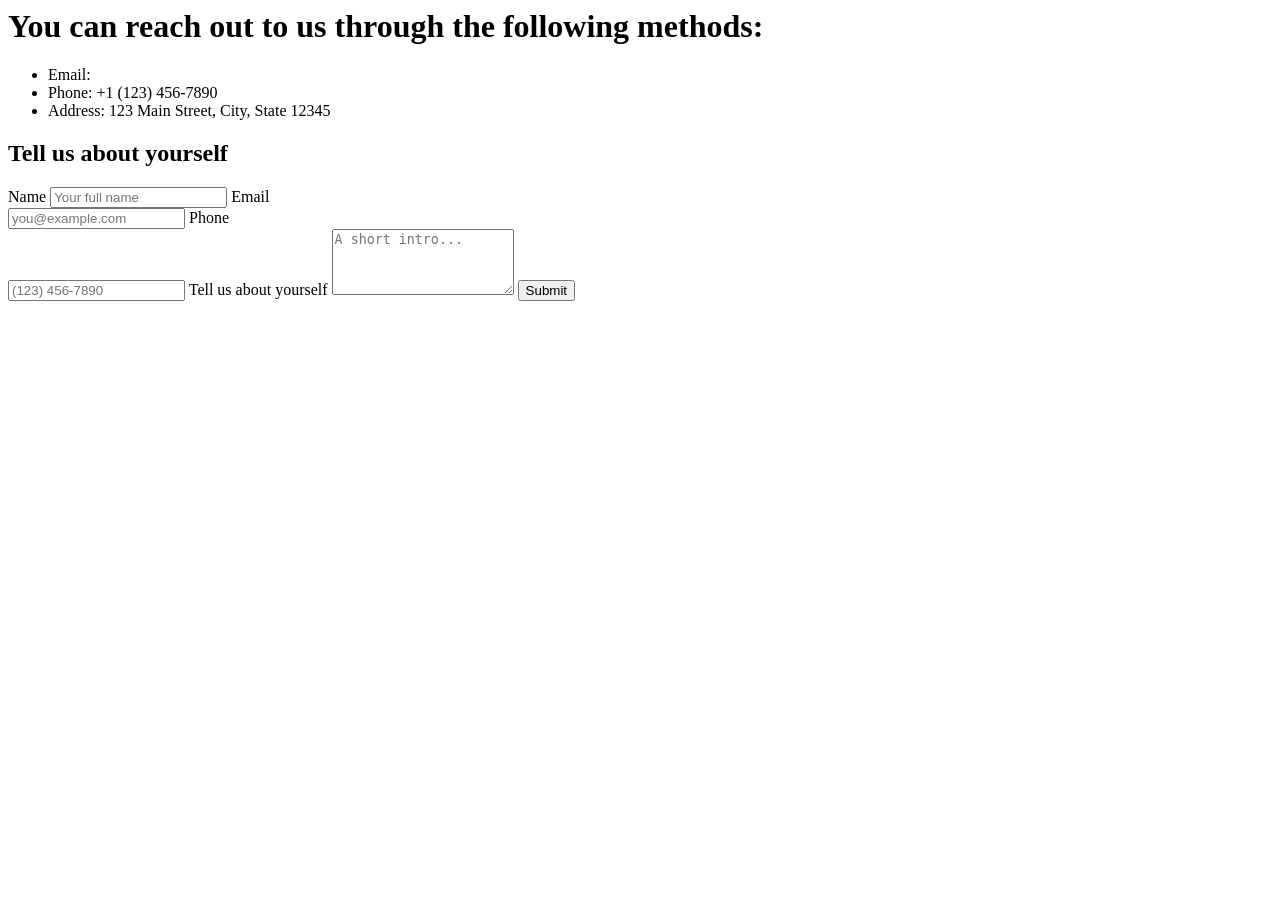
==== contacts.html @ 36f95c2b "I have written the necessary code to update the contact page." ====
<html lang="en">
<head>
    <meta charset="UTF-8">
    <meta name="viewport" content="width=device-width, initial-scale=1.0">
    <title>Contact us</title>
</head>
<body>
    <div class="container">
        <h1>You can reach out to us through the following methods:</h1>
        <ul>
            <li>Email: </li>
            <li>Phone: +1 (123) 456-7890</li>
            <li>Address: 123 Main Street, City, State 12345</li>
        </ul>
    </div>

    <div class="container">
        <h2>Tell us about yourself</h2>
        <form id="contact-form" action="#" method="post">
            <label for="name">Name</label>
            <input type="text" id="name" name="name" placeholder="Your full name" required>

            <label for="email">Email</label><br>
            <input type="email" id="email" name="email" placeholder="you@example.com" required>

            <label for="phone">Phone</label><br>
            <input type="tel" id="phone" name="phone" placeholder="(123) 456-7890">

            <label for="about">Tell us about yourself</label>
            <textarea id="about" name="about" rows="4" placeholder="A short intro..." required></textarea>

            <button type="submit">Submit</button>
        </form>
    </div>
</body>
</html>
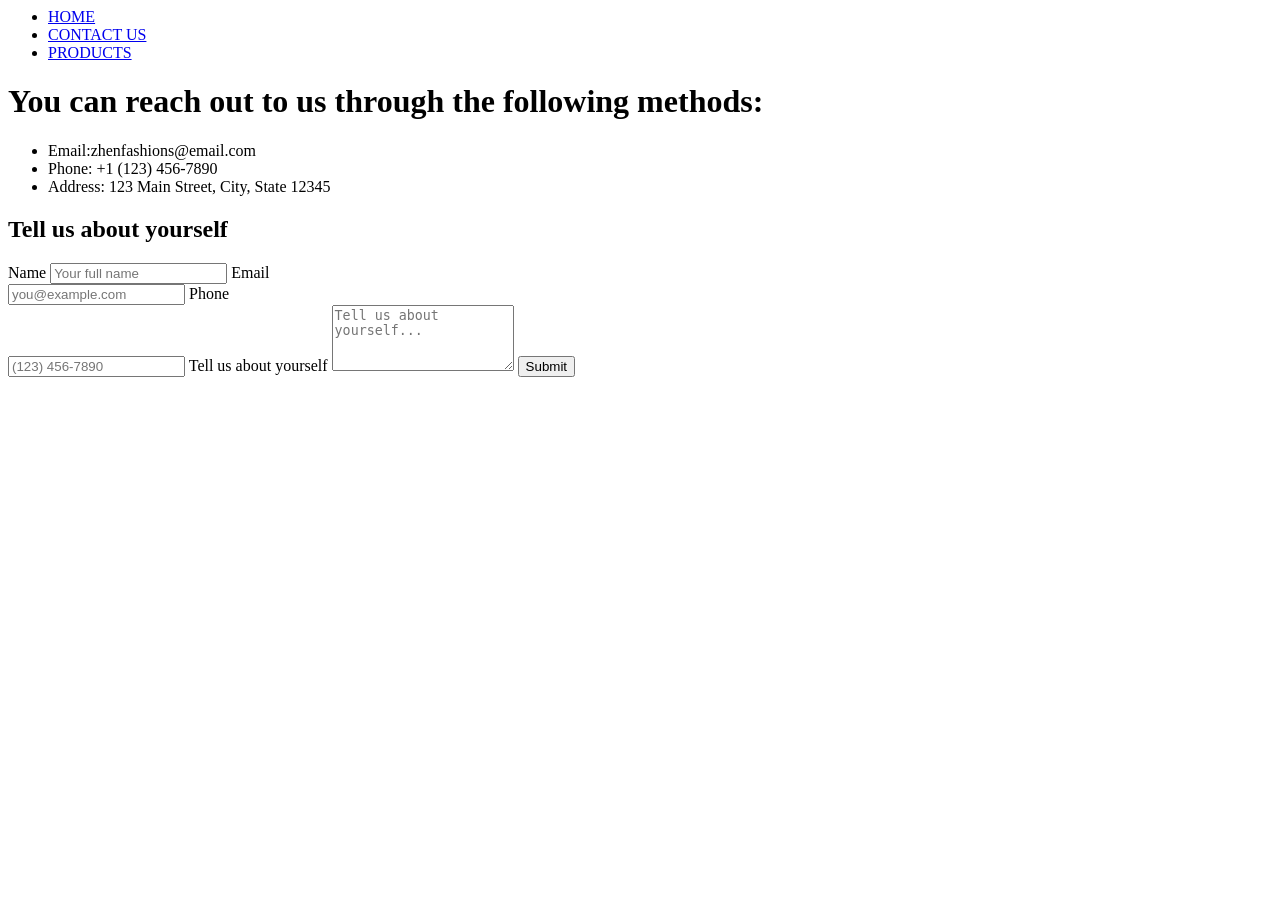
==== commit 7ab181cb: "I have updated the code in the three files: contacts.html, index.html, and products.html." ====
--- a/contacts.html
+++ b/contacts.html
@@ -5,10 +5,17 @@
     <title>Contact us</title>
 </head>
 <body>
+    <nav>
+        <ul>
+         <li> <a href="index.html">HOME</a></li>
+         <li> <a href="contacts.html">CONTACT US</a></li>
+         <li> <a href="products.html">PRODUCTS</a></li>        
+        </ul>
+    </nav>
     <div class="container">
         <h1>You can reach out to us through the following methods:</h1>
         <ul>
-            <li>Email: </li>
+            <li>Email:zhenfashions@email.com </li>
             <li>Phone: +1 (123) 456-7890</li>
             <li>Address: 123 Main Street, City, State 12345</li>
         </ul>
@@ -27,7 +34,7 @@
             <input type="tel" id="phone" name="phone" placeholder="(123) 456-7890">
 
             <label for="about">Tell us about yourself</label>
-            <textarea id="about" name="about" rows="4" placeholder="A short intro..." required></textarea>
+            <textarea id="about" name="about" rows="4" placeholder="Tell us about yourself..." required></textarea>
 
             <button type="submit">Submit</button>
         </form>
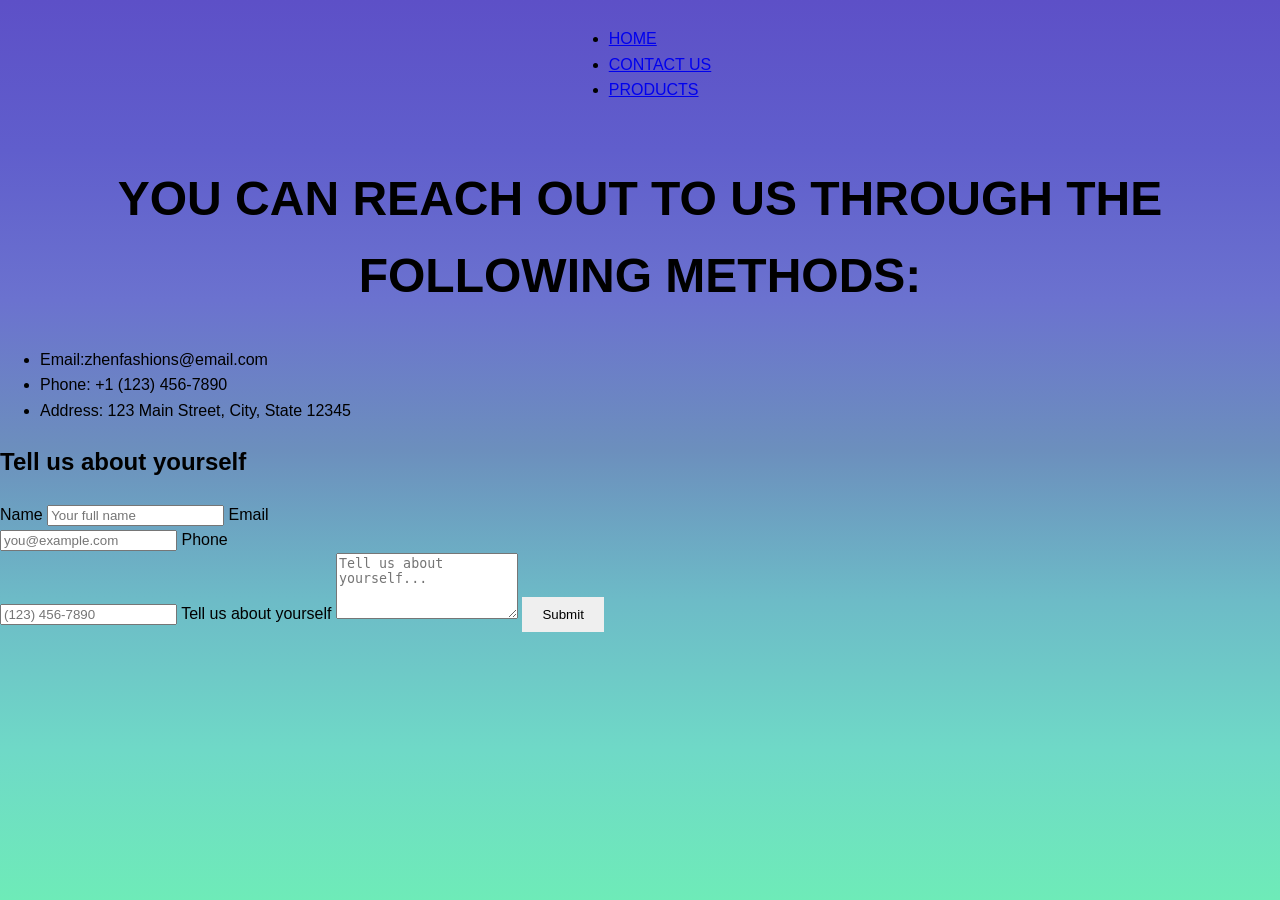
==== commit 863f8e33: "Debug the webpage." ====
--- a/contacts.html
+++ b/contacts.html
@@ -3,7 +3,9 @@
     <meta charset="UTF-8">
     <meta name="viewport" content="width=device-width, initial-scale=1.0">
     <title>Contact us</title>
+    <link rel="stylesheet" href="styles.css">
 </head>
+<title>Contact us</title>
 <body>
     <nav>
         <ul>
--- a/styles.css
+++ b/styles.css
@@ -0,0 +1,71 @@
+body{
+    margin: 0;
+    height: 100vh;
+    background:linear-gradient(to bottom, #5d50c7, #605ecc, #6b72cf, #6c8fbd, #6dbbc7, #6fd9c7, #6eebb8 );
+    font-family:Arial, Helvetica, sans-serif;
+    line-height: 1.6;
+
+}
+h1{
+    text-align: center;
+    color: black;
+    font-weight: 700;
+    font-size: 3rem;
+    text-transform: uppercase;
+}
+h2 h3{
+    text-align: center;
+    color: black;
+    font-weight: 500;
+    font-size: 2.5rem;
+
+}
+p{
+    text-align: left;
+    color: black;
+    font-weight: 400;
+    margin: 50%;
+}
+/* Contact us (container) */
+
+
+button{
+    border: none;
+    padding: 10px 20px;
+}
+button:hover{
+    background-color: azure;
+    border-radius: 5px;
+}
+/*Container for products*/
+.products-grid{
+    display: flex; /* easy to align items in a row or column*/
+    flex-wrap: wrap; /*moves text to the next line  */
+    justify-content: space-around; /* equal space on both sides of the cards*/
+    gap: 20px;
+    padding: 20px;
+    flex-direction: row ;
+    align-items: center;
+    
+}
+.product-card{
+    background-color: white;
+    border-radius: 10px;
+    box-shadow: 0 0 10px rgba(0, 0, 0, 0.1);
+    width:300px
+}
+/* Footer*/
+footer{
+    text-align: left;
+    color: black;
+    margin: 0;
+    border: none;
+    padding-left: 70%;
+}
+nav{
+    display: flex;
+    justify-content: center;
+    gap: 20px;
+    background-color: transparent;
+    padding: 10px 0;
+}
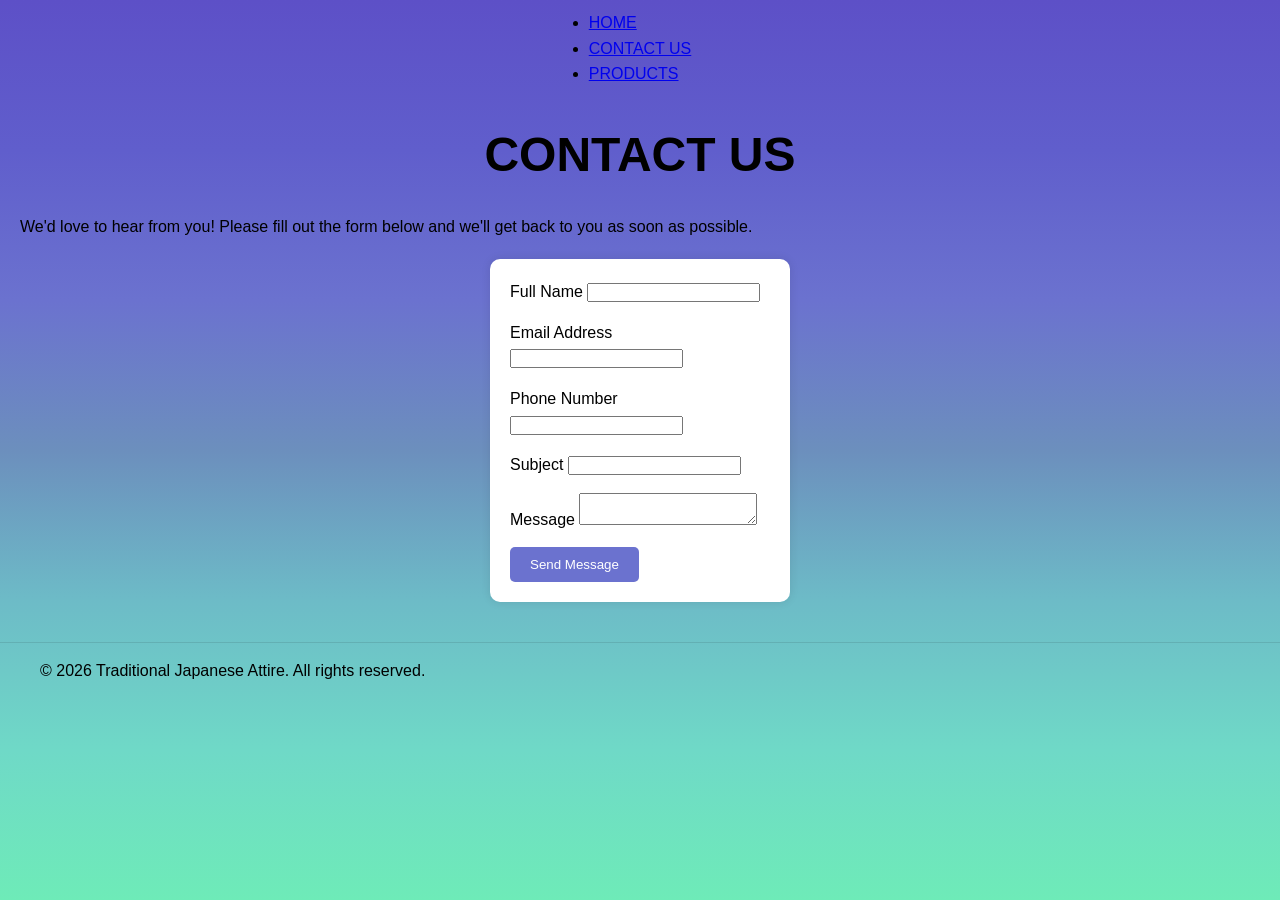
==== commit 80f23dcd: "Make the webpage more visually appealing." ====
--- a/contacts.html
+++ b/contacts.html
@@ -1,45 +1,56 @@
-<html lang="en">
-<head>
+<!DOCTYPE html>
+<html>
+ <head>
     <meta charset="UTF-8">
     <meta name="viewport" content="width=device-width, initial-scale=1.0">
-    <title>Contact us</title>
+    <title>Contact Us</title>
     <link rel="stylesheet" href="styles.css">
-</head>
-<title>Contact us</title>
-<body>
+ </head>
+ <body>
     <nav>
         <ul>
-         <li> <a href="index.html">HOME</a></li>
-         <li> <a href="contacts.html">CONTACT US</a></li>
-         <li> <a href="products.html">PRODUCTS</a></li>        
+         <li><a href="index.html">HOME</a></li>
+         <li><a href="contacts.html">CONTACT US</a></li>
+         <li><a href="products.html">PRODUCTS</a></li>        
         </ul>
     </nav>
-    <div class="container">
-        <h1>You can reach out to us through the following methods:</h1>
-        <ul>
-            <li>Email:zhenfashions@email.com </li>
-            <li>Phone: +1 (123) 456-7890</li>
-            <li>Address: 123 Main Street, City, State 12345</li>
-        </ul>
-    </div>
 
-    <div class="container">
-        <h2>Tell us about yourself</h2>
-        <form id="contact-form" action="#" method="post">
-            <label for="name">Name</label>
-            <input type="text" id="name" name="name" placeholder="Your full name" required>
+    <h1>Contact Us</h1>
+    <p>We'd love to hear from you! Please fill out the form below and we'll get back to you as soon as possible.</p>
 
-            <label for="email">Email</label><br>
-            <input type="email" id="email" name="email" placeholder="you@example.com" required>
+    <form class="contact-form">
+        <div class="form-group">
+            <label for="name">Full Name</label>
+            <input type="text" id="name" name="name" required>
+        </div>
 
-            <label for="phone">Phone</label><br>
-            <input type="tel" id="phone" name="phone" placeholder="(123) 456-7890">
+        <div class="form-group">
+            <label for="email">Email Address</label>
+            <input type="email" id="email" name="email" required>
+        </div>
 
-            <label for="about">Tell us about yourself</label>
-            <textarea id="about" name="about" rows="4" placeholder="Tell us about yourself..." required></textarea>
+        <div class="form-group">
+            <label for="phone">Phone Number</label>
+            <input type="tel" id="phone" name="phone">
+        </div>
 
-            <button type="submit">Submit</button>
-        </form>
-    </div>
-</body>
+        <div class="form-group">
+            <label for="subject">Subject</label>
+            <input type="text" id="subject" name="subject" required>
+        </div>
+
+        <div class="form-group">
+            <label for="message">Message</label>
+            <textarea id="message" name="message" required></textarea>
+        </div>
+
+        <div class="form-group">
+            <button type="submit">Send Message</button>
+        </div>
+    </form>
+
+    <footer>
+        <p>&copy; 2026 Traditional Japanese Attire. All rights reserved.</p>
+    </footer>
+ </body>
 </html>
--- a/styles.css
+++ b/styles.css
@@ -1,71 +1,121 @@
-body{
+* {
     margin: 0;
+    padding: 0;
+    box-sizing: border-box;
+}
+
+body {
     height: 100vh;
-    background:linear-gradient(to bottom, #5d50c7, #605ecc, #6b72cf, #6c8fbd, #6dbbc7, #6fd9c7, #6eebb8 );
-    font-family:Arial, Helvetica, sans-serif;
+    background: linear-gradient(to bottom, #5d50c7, #605ecc, #6b72cf, #6c8fbd, #6dbbc7, #6fd9c7, #6eebb8);
+    font-family: Arial, Helvetica, sans-serif;
     line-height: 1.6;
+    overflow-y: auto;
+}
 
-}
-h1{
+h1 {
     text-align: center;
     color: black;
     font-weight: 700;
     font-size: 3rem;
     text-transform: uppercase;
+    margin: 20px 0;
 }
-h2 h3{
+
+h2, h3 {
     text-align: center;
     color: black;
     font-weight: 500;
     font-size: 2.5rem;
+    margin: 15px 0;
+}
 
-}
-p{
+p {
     text-align: left;
     color: black;
     font-weight: 400;
-    margin: 50%;
+    margin: 15px 0;
+    padding: 0 20px;
 }
-/* Contact us (container) */
 
-
-button{
+button {
     border: none;
     padding: 10px 20px;
+    background-color: #6b72cf;
+    color: white;
+    border-radius: 5px;
+    cursor: pointer;
+    transition: 0.3s ease;
 }
-button:hover{
+
+button:hover {
     background-color: azure;
-    border-radius: 5px;
+    color: black;
+    transform: scale(1.05);
 }
-/*Container for products*/
-.products-grid{
-    display: flex; /* easy to align items in a row or column*/
-    flex-wrap: wrap; /*moves text to the next line  */
-    justify-content: space-around; /* equal space on both sides of the cards*/
+
+.products-grid {
+    display: flex;
+    flex-wrap: wrap;
+    justify-content: space-around;
     gap: 20px;
     padding: 20px;
-    flex-direction: row ;
     align-items: center;
-    
 }
-.product-card{
+
+.product-card {
+    display: flex;
+    flex-direction: column;
     background-color: white;
     border-radius: 10px;
     box-shadow: 0 0 10px rgba(0, 0, 0, 0.1);
-    width:300px
+    width: 300px;
+    padding: 15px;
+    transition: 0.3s ease;
+    justify-content: space-between;
+    overflow: hidden;
 }
-/* Footer*/
-footer{
+
+.product-card img {
+    width: 100%;
+    height: 250px;
+    object-fit: cover;
+    border-radius: 8px;
+    margin-bottom: 10px;
+    transition: 0.3s ease;
+}
+
+.product-card:hover img {
+    transform: scale(1.05);
+}
+
+.product-card:hover {
+    box-shadow: 0 5px 20px rgba(0, 0, 0, 0.2);
+    transform: translateY(-5px);
+}
+
+footer {
     text-align: left;
     color: black;
-    margin: 0;
-    border: none;
-    padding-left: 70%;
+    margin-top: 40px;
+    padding-left: 20px;
+    border-top: 1px solid rgba(0, 0, 0, 0.1);
 }
-nav{
+
+nav {
     display: flex;
     justify-content: center;
     gap: 20px;
     background-color: transparent;
     padding: 10px 0;
 }
+form {
+    display: flex;
+    flex-direction: column;
+    gap: 15px;
+    padding: 20px;
+    background-color: white;
+    border-radius: 10px;
+    box-shadow: 0 0 10px rgba(0, 0, 0, 0.1);
+    width: 300px;
+    margin: 20px auto;
+}
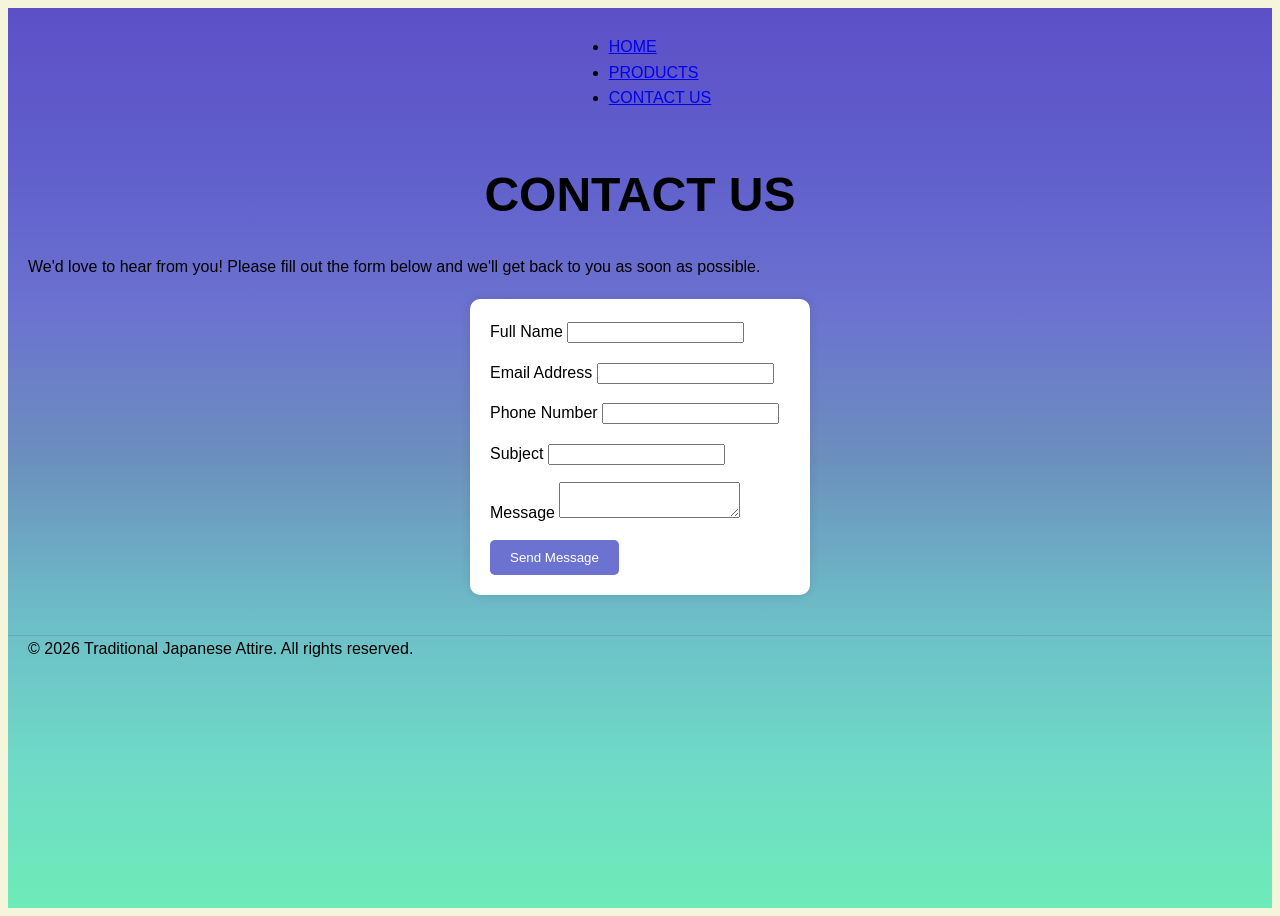
==== commit c9b14708: "Updated styling and file upgrades." ====
--- a/contacts.html
+++ b/contacts.html
@@ -6,51 +6,44 @@
     <title>Contact Us</title>
     <link rel="stylesheet" href="styles.css">
  </head>
+  <nav>
+    <ul>
+     <li><a href="index.html">HOME</a></li>
+     <li><a href="products.html">PRODUCTS</a></li>
+     <li><a href="contacts.html">CONTACT US</a></li>        
+    </ul>
+ </nav>
  <body>
-    <nav>
-        <ul>
-         <li><a href="index.html">HOME</a></li>
-         <li><a href="contacts.html">CONTACT US</a></li>
-         <li><a href="products.html">PRODUCTS</a></li>        
-        </ul>
-    </nav>
+  <h1>Contact Us</h1>
+   <p>We'd love to hear from you! Please fill out the form below and we'll get back to you as soon as possible.</p>
 
-    <h1>Contact Us</h1>
-    <p>We'd love to hear from you! Please fill out the form below and we'll get back to you as soon as possible.</p>
-
-    <form class="contact-form">
-        <div class="form-group">
-            <label for="name">Full Name</label>
-            <input type="text" id="name" name="name" required>
-        </div>
-
-        <div class="form-group">
-            <label for="email">Email Address</label>
-            <input type="email" id="email" name="email" required>
-        </div>
-
-        <div class="form-group">
-            <label for="phone">Phone Number</label>
-            <input type="tel" id="phone" name="phone">
-        </div>
-
-        <div class="form-group">
-            <label for="subject">Subject</label>
-            <input type="text" id="subject" name="subject" required>
-        </div>
-
-        <div class="form-group">
-            <label for="message">Message</label>
-            <textarea id="message" name="message" required></textarea>
-        </div>
-
-        <div class="form-group">
-            <button type="submit">Send Message</button>
-        </div>
-    </form>
-
-    <footer>
-        <p>&copy; 2026 Traditional Japanese Attire. All rights reserved.</p>
-    </footer>
+   <form class="contact-form">
+    <div class="form-group">
+     <label for="name">Full Name</label>
+     <input type="text" id="name" name="name" required>
+    </div>
+    <div class="form-group">
+     <label for="email">Email Address</label>
+     <input type="email" id="email" name="email" required>
+    </div>
+    <div class="form-group">
+     <label for="phone">Phone Number</label>
+     <input type="tel" id="phone" name="phone">
+    </div>
+    <div class="form-group">
+     <label for="subject">Subject</label>
+     <input type="text" id="subject" name="subject" required>
+    </div>
+    <div class="form-group">
+     <label for="message">Message</label>
+     <textarea id="message" name="message" required></textarea>
+    </div>
+    <div class="form-group">
+     <button type="submit">Send Message</button>
+    </div>
+   </form>
+ <footer>
+  &copy; 2026 Traditional Japanese Attire. All rights reserved.
+ </footer>
  </body>
 </html>
--- a/styles.css
+++ b/styles.css
@@ -1,7 +1,8 @@
-* {
+html {
     margin: 0;
     padding: 0;
     box-sizing: border-box;
+    background-color: beige;
 }
 
 body {
@@ -12,21 +13,13 @@
     overflow-y: auto;
 }
 
-h1 {
+h1, h2, h3{
     text-align: center;
     color: black;
     font-weight: 700;
     font-size: 3rem;
     text-transform: uppercase;
     margin: 20px 0;
-}
-
-h2, h3 {
-    text-align: center;
-    color: black;
-    font-weight: 500;
-    font-size: 2.5rem;
-    margin: 15px 0;
 }
 
 p {
